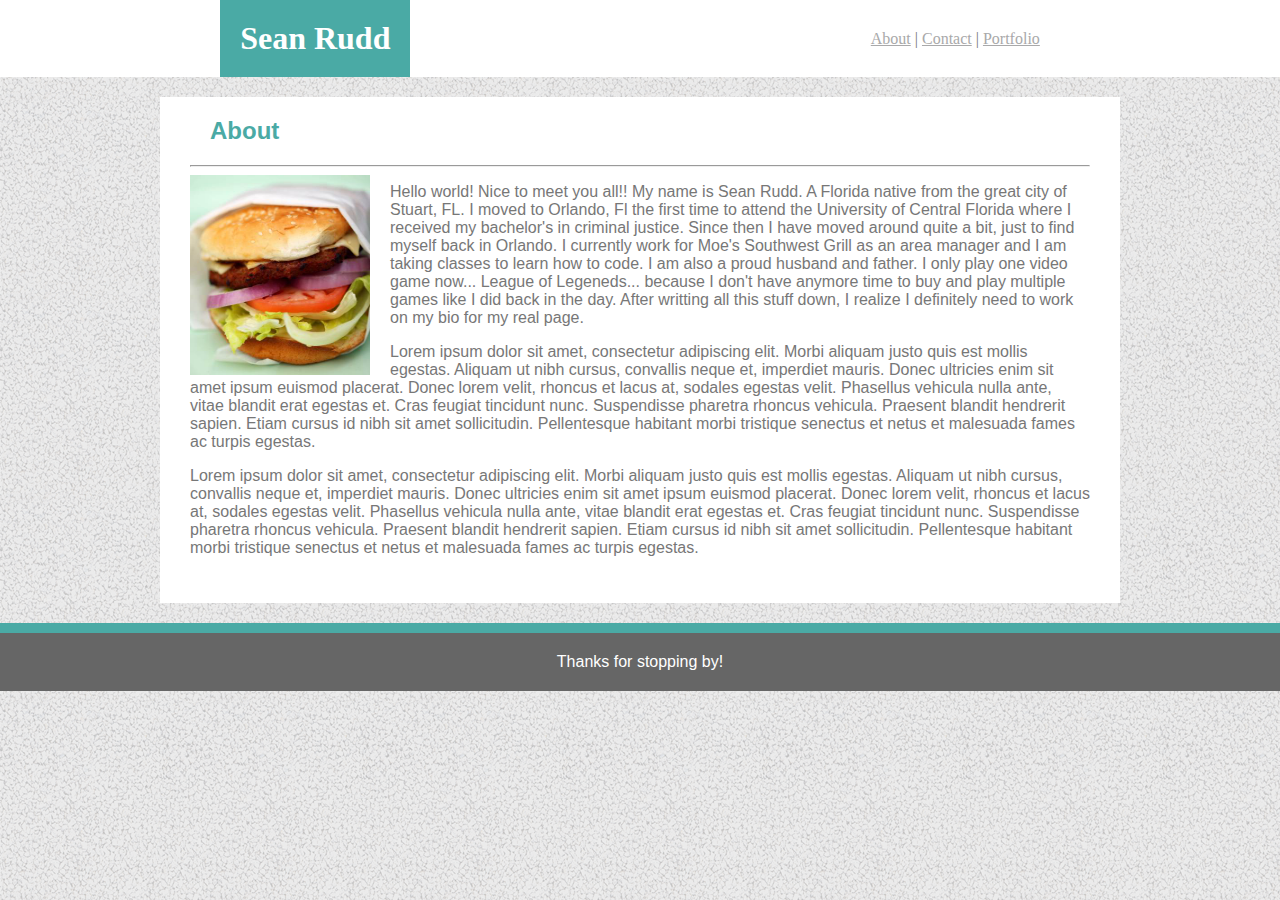
==== index.html @ 66c37174 "done" ====
<!DOCTYPE html>
<html lang="en-us">

<head>
    <title>About</title>
    <link rel="stylesheet" href="assets/css/reset.css">
    <link rel="stylesheet" href="assets/css/style.css">
</head>

<body>

    <header>
        <h1>Sean Rudd</h1>
            <nav>
                <a href="index.html">About</a>&nbsp;|
                <a href="contact.html">Contact</a>&nbsp;|
                <a href="portfolio.html">Portfolio</a>
            </nav>
    </header>

    <div class="about">

            <h2>About</h2>
            <hr/>

        <img class="myPic" src="assets/images/burger.jpg" alt="Burger">

        </main>

            <p>
                Hello world!  Nice to meet you all!!  My name is Sean Rudd.  A Florida native from
                the great city of Stuart, FL.  I moved to Orlando, Fl the first time to attend
                the University of Central Florida where I received my bachelor's in criminal
                justice.  Since then I have moved around quite a bit, just to find myself back
                in Orlando.  I currently work for Moe's Southwest Grill as an area manager and I am
                taking classes to learn how to code.  I am also a proud husband and father.  I only play
                one video game now... League of Legeneds... because I don't have anymore time to buy and play
                multiple games like I did back in the day.  After writting all this stuff down, I realize I 
                definitely need to work on my bio for my real page.
            </p>
            <p>Lorem ipsum dolor sit amet, consectetur adipiscing elit. Morbi aliquam justo quis est mollis egestas. Aliquam ut nibh cursus, convallis neque et, imperdiet mauris. 
                Donec ultricies enim sit amet ipsum euismod placerat. Donec lorem velit, rhoncus et lacus at, sodales egestas velit. Phasellus vehicula nulla ante, vitae blandit 
                erat egestas et. Cras feugiat tincidunt nunc. Suspendisse pharetra rhoncus vehicula. Praesent blandit hendrerit sapien. Etiam cursus id nibh sit amet sollicitudin. 
                Pellentesque habitant morbi tristique senectus et netus et malesuada fames ac turpis egestas.
            </p>
            <p>Lorem ipsum dolor sit amet, consectetur adipiscing elit. Morbi aliquam justo quis est mollis egestas. Aliquam ut nibh cursus, convallis neque et, imperdiet mauris. 
                Donec ultricies enim sit amet ipsum euismod placerat. Donec lorem velit, rhoncus et lacus at, sodales egestas velit. Phasellus vehicula nulla ante, vitae blandit 
                erat egestas et. Cras feugiat tincidunt nunc. Suspendisse pharetra rhoncus vehicula. Praesent blandit hendrerit sapien. Etiam cursus id nibh sit amet sollicitudin. 
                Pellentesque habitant morbi tristique senectus et netus et malesuada fames ac turpis egestas.
            </p>
            
        </main>

    </div>

    <footer>
        Thanks for stopping by!
    </footer>

</body>



</html>
---- assets/css/style.css ----
* {
    box-sizing: border-box;
}

body {
    color: #777777;
    background-image: url("../images/gravel.png");
    background-repeat: repeat;
    font-family: 'Arial', 'Helvetica Neue', Helvetica, sans-serif;
    margin: auto;
    margin-bottom: 0;
}

a {
    color: #a9a9aa;
}

header {
    display: flex;
    background-color: #ffffff;
    border-color: #cccccc;
    font-family: 'Georgia', Times, 'Times New Roman', serif;
    width: auto;
    position: static;
}

h1 {
    background-color: #4aaaa5;
    color: white;
    padding: 20px;
    border: 20px;
    margin: auto;
    float: left;
}

nav {
    float: right;
    padding: 20px;
    margin: auto;
}

h2 {
    color: #4aaaa5;
    padding: 20px;
    padding-bottom: 0;
}

h3 {
    font-size: 18px;
}

.myPic {
    height:200px;
    width: 200px;
    float: left;
    padding-right: 20px;
}

.about {
    background-color: #ffffff;
    padding: 30px;
    padding-top: 0;
    width: 960px;
    margin: auto;
    margin-bottom: 20px;
}

.contact {
    background-color: #ffffff;
    padding: 30px;
    padding-top: 0;
    width: 960px;
    margin: auto;
    margin-bottom: 20px;
}

.portfolio {
    background-color: #ffffff;
    padding: 30px;
    padding-top: 0;
    width: 960px;
    height: 950px;
    margin: auto;
    margin-bottom: 20px;
}

input {
    width: 100%;
}

button {
    clear: both;
    background-color: #4aaaa5;
    color: white;
    border: 5px;
    padding: 5px;
}

textarea {
    height: 200px;
    width: 100%;
}

.archeway {
    float: left;
    padding: 20px;
    padding-bottom: 0;
}

.buildings {
    float: left;
    padding: 20px;
    padding-bottom: 0;
}

.headphones {
    clear: both;
    float: left;
    padding: 20px;
    padding-bottom: 0;
}
.mp3 {
    float: left;
    padding: 20px;
    padding-bottom: 0;
}

.tv {
    clear: both;
    float: left;
    padding: 20px;
    padding-bottom: 0;
}

.tag {
    background-color: #4aaaa5;
    color: white;
    padding: 10px;
    position: relative;
    width: 200px;
    left: 0;
    bottom: 80px;
    text-align: center;
}

footer {
    clear: both;
    background-color: #666666;
    color: white;
    padding: 30px;
    padding-top: 20px;
    padding-bottom: 20px;
    text-align: center;
    border-top: solid 10px;
    border-color: #4aaaa5;
    margin-top: 0;
    width: 100%;
    margin: auto;
    position: relative;
    bottom: 0;
}


@media screen and (max-width: 980px) {
    
    .about {
        width: 768px;
    }
    .contact {
        width: 768px;
    }
    .portfolio {
        width: 768px;
    }

}

@media screen and (max-width: 768px) {

}

@media screen and (max-width: 640px) {

    .about {
        width: 600px;
    }
    
    .contact {
        width: 600px;
    }

    .portfolio {
        width: 600px;
        height: 2100px;
    }

    header {
        flex-direction: column;
        background-color: #ffffff;
        border-color: #cccccc;
        font-family: 'Georgia', Times, 'Times New Roman', serif;
        width: 100%;
    }
    
    h1 {
        background-color: #4aaaa5;
        color: white;
        padding: 20px;
        border: 20px;
        width: 100%;
        text-align: center;
        display: block;
    }
    
    nav {
        overflow: auto;
        padding: 20px;
        width: 100%;
        text-align: center;
    }
    
    img {
        height: 300px;
        width: 300px;
        
    }

    .myPic {
       height: 300x;
       width: 300px;
       margin-left: 125px;
    }

    p {
        clear: both;
        padding: 10px;
    }

    .archeway {
        clear: both;
        margin-left: 110px;
    }

    .buildings {
        clear: both;
        margin-left: 110px;
    }

    .headphones {
        clear: both;
        margin-left: 110px;
    }

    .mp3 {
        clear: both;
        margin-left: 110px;
    }

    .tv {
        clear: both;
        margin-left: 110px;
    }

    .tag {
        padding: 10px;
        position: relative;
        width: 300px;
        left: 0;
        bottom: 80px;
    }
}
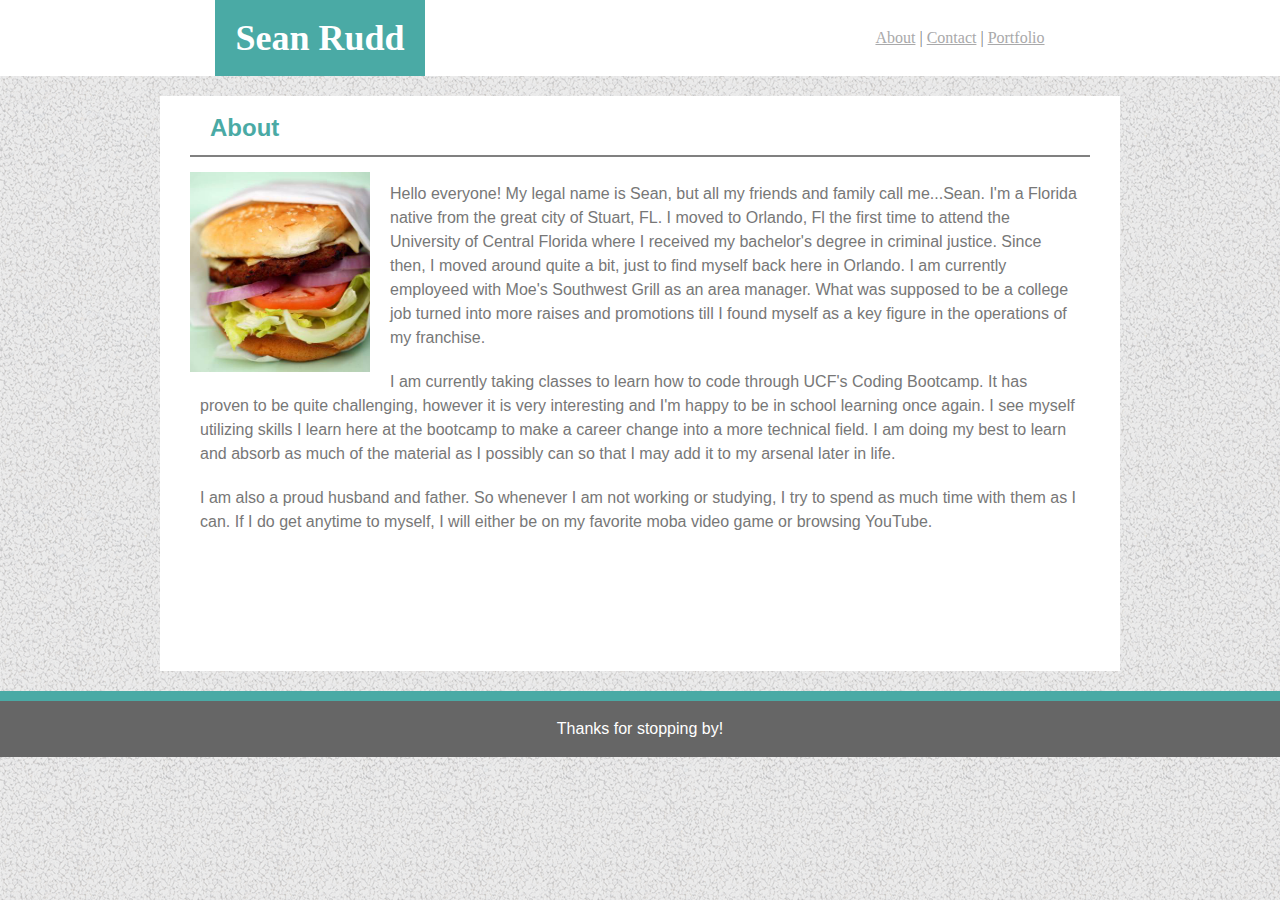
==== commit 0a0611c3: "updated" ====
--- a/index.html
+++ b/index.html
@@ -28,26 +28,25 @@
         </main>
 
             <p>
-                Hello world!  Nice to meet you all!!  My name is Sean Rudd.  A Florida native from
+                Hello everyone!  My legal name is Sean, but all my friends and family call me...Sean.  I'm a Florida native from
                 the great city of Stuart, FL.  I moved to Orlando, Fl the first time to attend
-                the University of Central Florida where I received my bachelor's in criminal
-                justice.  Since then I have moved around quite a bit, just to find myself back
-                in Orlando.  I currently work for Moe's Southwest Grill as an area manager and I am
-                taking classes to learn how to code.  I am also a proud husband and father.  I only play
-                one video game now... League of Legeneds... because I don't have anymore time to buy and play
-                multiple games like I did back in the day.  After writting all this stuff down, I realize I 
-                definitely need to work on my bio for my real page.
+                the University of Central Florida where I received my bachelor's degree in criminal
+                justice.  Since then, I moved around quite a bit, just to find myself back
+                here in Orlando.  I am currently employeed with Moe's Southwest Grill as an area manager.  What was supposed
+                to be a college job turned into more raises and promotions till I found myself as a key figure in the operations
+                of my franchise.
             </p>
-            <p>Lorem ipsum dolor sit amet, consectetur adipiscing elit. Morbi aliquam justo quis est mollis egestas. Aliquam ut nibh cursus, convallis neque et, imperdiet mauris. 
-                Donec ultricies enim sit amet ipsum euismod placerat. Donec lorem velit, rhoncus et lacus at, sodales egestas velit. Phasellus vehicula nulla ante, vitae blandit 
-                erat egestas et. Cras feugiat tincidunt nunc. Suspendisse pharetra rhoncus vehicula. Praesent blandit hendrerit sapien. Etiam cursus id nibh sit amet sollicitudin. 
-                Pellentesque habitant morbi tristique senectus et netus et malesuada fames ac turpis egestas.
+            <p>
+                I am currently taking classes to learn how to code through UCF's Coding Bootcamp.  It has proven to be quite
+                challenging, however it is very interesting and I'm happy to be in school learning once again.  I see myself
+                utilizing skills I learn here at the bootcamp to make a career change into a more technical field.  I am doing my
+                best to learn and absorb as much of the material as I possibly can so that I may add it to my arsenal later
+                in life.
             </p>
-            <p>Lorem ipsum dolor sit amet, consectetur adipiscing elit. Morbi aliquam justo quis est mollis egestas. Aliquam ut nibh cursus, convallis neque et, imperdiet mauris. 
-                Donec ultricies enim sit amet ipsum euismod placerat. Donec lorem velit, rhoncus et lacus at, sodales egestas velit. Phasellus vehicula nulla ante, vitae blandit 
-                erat egestas et. Cras feugiat tincidunt nunc. Suspendisse pharetra rhoncus vehicula. Praesent blandit hendrerit sapien. Etiam cursus id nibh sit amet sollicitudin. 
-                Pellentesque habitant morbi tristique senectus et netus et malesuada fames ac turpis egestas.
-            </p>
+            <p>
+                I am also a proud husband and father.  So whenever I am not working or studying, I try to spend as much time with
+                them as I can.  If I do get anytime to myself, I will either be on my favorite moba video game or browsing YouTube.
+           </p>
             
         </main>
 
--- a/assets/css/style.css
+++ b/assets/css/style.css
@@ -11,6 +11,19 @@
     margin-bottom: 0;
 }
 
+hr {
+   font-size: 30px;
+   border: solid 1px;
+}
+
+main {
+    height: 100%;
+}
+
+p {
+    padding: 10px;
+    line-height: 1.5rem;
+}
 a {
     color: #a9a9aa;
 }
@@ -21,7 +34,8 @@
     border-color: #cccccc;
     font-family: 'Georgia', Times, 'Times New Roman', serif;
     width: auto;
-    position: static;
+    margin-bottom: 20px;
+    padding: 0;
 }
 
 h1 {
@@ -31,6 +45,8 @@
     border: 20px;
     margin: auto;
     float: left;
+    font-size: 36px;
+    font-weight: bold;
 }
 
 nav {
@@ -43,6 +59,8 @@
     color: #4aaaa5;
     padding: 20px;
     padding-bottom: 0;
+    font-size: 24px;
+    font-weight: bold;
 }
 
 h3 {
@@ -63,6 +81,7 @@
     width: 960px;
     margin: auto;
     margin-bottom: 20px;
+    min-height: 575px;
 }
 
 .contact {
@@ -72,6 +91,7 @@
     width: 960px;
     margin: auto;
     margin-bottom: 20px;
+    min-height: 575px;
 }
 
 .portfolio {
@@ -101,7 +121,7 @@
     width: 100%;
 }
 
-.archeway {
+.psychicGame {
     float: left;
     padding: 20px;
     padding-bottom: 0;
@@ -147,13 +167,11 @@
     clear: both;
     background-color: #666666;
     color: white;
-    padding: 30px;
     padding-top: 20px;
     padding-bottom: 20px;
     text-align: center;
     border-top: solid 10px;
     border-color: #4aaaa5;
-    margin-top: 0;
     width: 100%;
     margin: auto;
     position: relative;
@@ -176,6 +194,15 @@
 }
 
 @media screen and (max-width: 768px) {
+    .about {
+        width: 650px;
+    }
+    .contact {
+        width: 650px;
+    }
+    .portfolio {
+        width: 650px;
+    }
 
 }
 
@@ -226,7 +253,7 @@
     }
 
     .myPic {
-       height: 300x;
+       height: 320x;
        width: 300px;
        margin-left: 125px;
     }
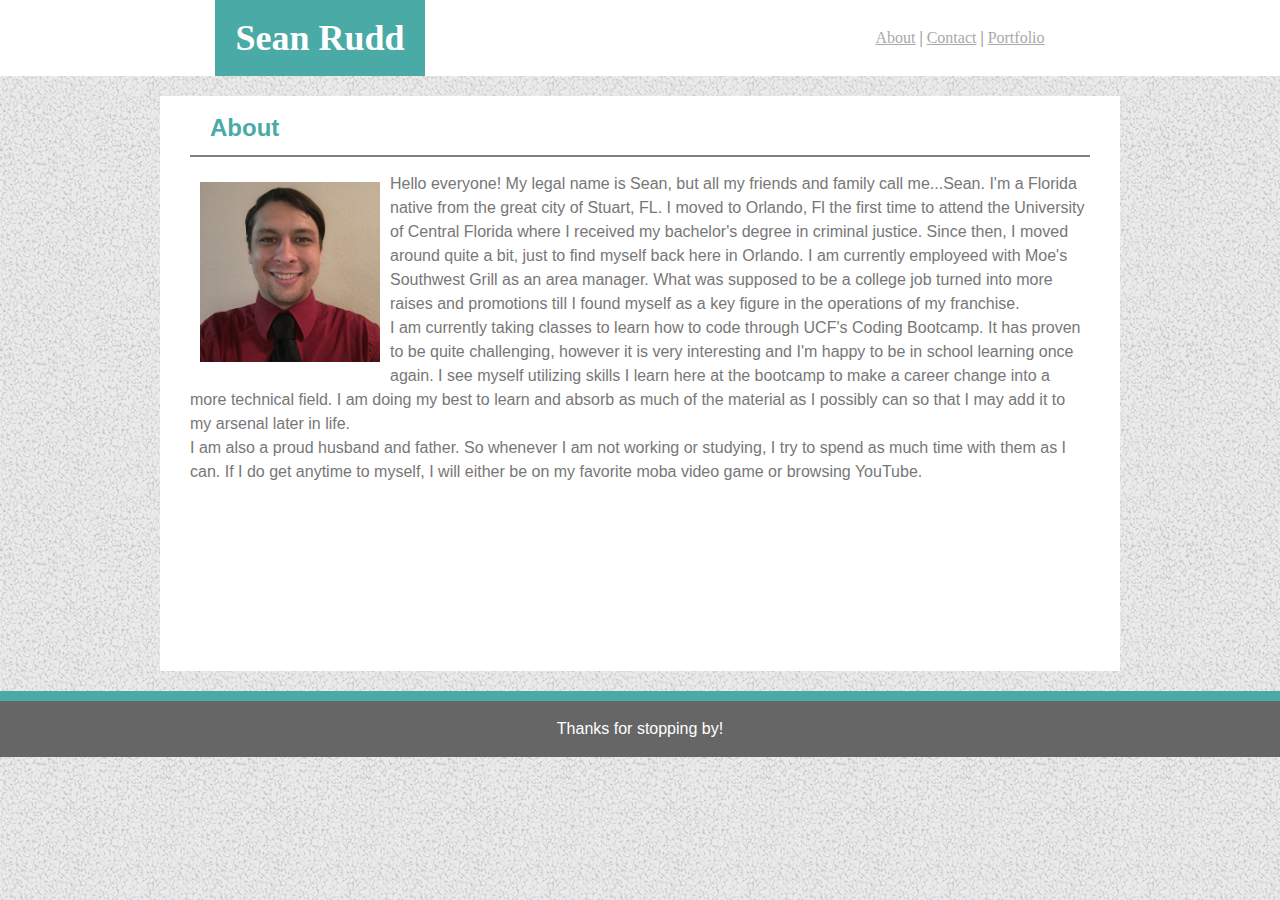
==== commit 9e4b154b: "updated pic" ====
--- a/index.html
+++ b/index.html
@@ -23,7 +23,7 @@
             <h2>About</h2>
             <hr/>
 
-        <img class="myPic" src="assets/images/burger.jpg" alt="Burger">
+        <img class="myPic" src="assets/images/myPic.jpg" alt="Burger">
 
         </main>
 
--- a/assets/css/style.css
+++ b/assets/css/style.css
@@ -21,7 +21,6 @@
 }
 
 p {
-    padding: 10px;
     line-height: 1.5rem;
 }
 a {
@@ -68,10 +67,11 @@
 }
 
 .myPic {
-    height:200px;
-    width: 200px;
-    float: left;
-    padding-right: 20px;
+    max-height: 200px;
+    float: left;
+    padding: 10px;
+    margin: 0;
+    transform: rotate(90deg);
 }
 
 .about {
